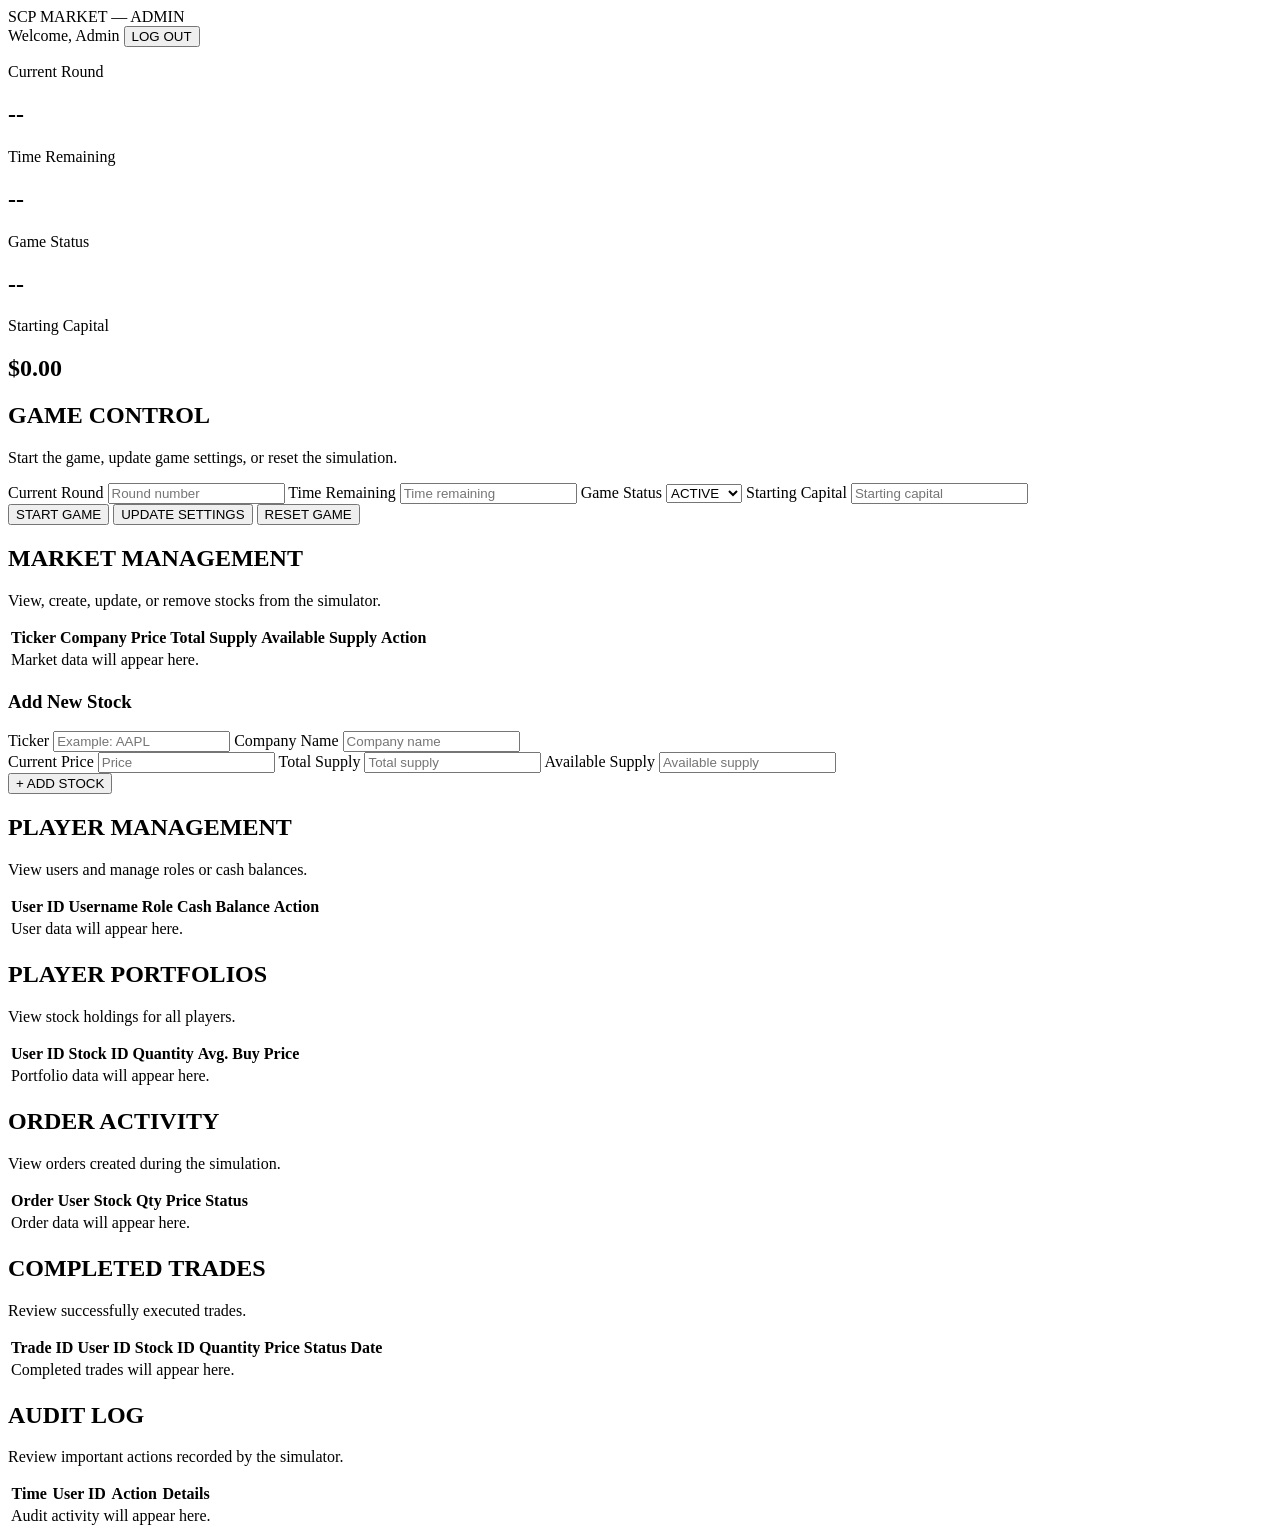
==== templates/admin.html @ caa6e0d2 "Add admin dashboard to frontend" ====
<!DOCTYPE html>
<html lang="en">

<head>
    <meta charset="UTF-8">
    <meta name="viewport" content="width=device-width, initial-scale=1.0">

    <title>SCP Market Admin</title>

    <link rel="stylesheet"
          href="{{ url_for('static', filename='style.css') }}">
</head>

<body class="admin-body">


<!-- =========================================================
     ADMIN HEADER
========================================================= -->

<header class="admin-header">

    <div class="admin-brand">
        SCP MARKET — ADMIN
    </div>

    <div class="admin-user-area">

        <span id="adminWelcome">
            Welcome, Admin
        </span>

        <button
            class="admin-logout-button"
            id="adminLogoutButton"
        >
            LOG OUT
        </button>

    </div>

</header>


<main class="admin-container">


    <!-- =====================================================
         GAME SUMMARY
    ====================================================== -->

    <section class="admin-summary-grid">

        <div class="admin-summary-card">

            <p>Current Round</p>

            <h2 id="currentRound">
                --
            </h2>

        </div>


        <div class="admin-summary-card">

            <p>Time Remaining</p>

            <h2 id="timeRemaining">
                --
            </h2>

        </div>


        <div class="admin-summary-card">

            <p>Game Status</p>

            <h2 id="gameStatus">
                --
            </h2>

        </div>


        <div class="admin-summary-card">

            <p>Starting Capital</p>

            <h2 id="startingCapital">
                $0.00
            </h2>

        </div>

    </section>



    <!-- =====================================================
         GAME CONTROL
    ====================================================== -->

    <section class="admin-card">

        <h2>GAME CONTROL</h2>

        <p class="admin-description">
            Start the game, update game settings, or reset the simulation.
        </p>


        <div class="admin-grid-two">


            <div>

                <label for="roundInput">
                    Current Round
                </label>

                <input
                    id="roundInput"
                    type="number"
                    min="1"
                    placeholder="Round number"
                >


                <label for="timeInput">
                    Time Remaining
                </label>

                <input
                    id="timeInput"
                    type="number"
                    min="0"
                    placeholder="Time remaining"
                >


                <label for="statusInput">
                    Game Status
                </label>

                <select id="statusInput">

                    <option value="ACTIVE">
                        ACTIVE
                    </option>

                    <option value="PAUSED">
                        PAUSED
                    </option>

                    <option value="ENDED">
                        ENDED
                    </option>

                </select>


                <label for="capitalInput">
                    Starting Capital
                </label>

                <input
                    id="capitalInput"
                    type="number"
                    min="0"
                    step="0.01"
                    placeholder="Starting capital"
                >

            </div>


            <div>

                <button
                    id="startGameButton"
                    class="admin-primary-button"
                >
                    START GAME
                </button>


                <button
                    id="updateGameButton"
                    class="admin-secondary-button"
                >
                    UPDATE SETTINGS
                </button>


                <button
                    id="resetGameButton"
                    class="admin-danger-button"
                >
                    RESET GAME
                </button>

                <p
                    id="gameMessage"
                    class="admin-message"
                ></p>

            </div>

        </div>

    </section>



    <!-- =====================================================
         MARKET MANAGEMENT
    ====================================================== -->

    <section class="admin-card">

        <h2>MARKET MANAGEMENT</h2>

        <p class="admin-description">
            View, create, update, or remove stocks from the simulator.
        </p>


        <div class="admin-table-wrapper">

            <table>

                <thead>

                <tr>
                    <th>Ticker</th>
                    <th>Company</th>
                    <th>Price</th>
                    <th>Total Supply</th>
                    <th>Available Supply</th>
                    <th>Action</th>
                </tr>

                </thead>


                <tbody id="adminStockTable">

                    <tr>
                        <td colspan="6">
                            Market data will appear here.
                        </td>
                    </tr>

                </tbody>

            </table>

        </div>


        <h3>Add New Stock</h3>


        <div class="admin-grid-two">

            <div>

                <label for="newTicker">
                    Ticker
                </label>

                <input
                    id="newTicker"
                    type="text"
                    placeholder="Example: AAPL"
                >


                <label for="newCompany">
                    Company Name
                </label>

                <input
                    id="newCompany"
                    type="text"
                    placeholder="Company name"
                >

            </div>


            <div>

                <label for="newPrice">
                    Current Price
                </label>

                <input
                    id="newPrice"
                    type="number"
                    min="0"
                    step="0.01"
                    placeholder="Price"
                >


                <label for="newSupply">
                    Total Supply
                </label>

                <input
                    id="newSupply"
                    type="number"
                    min="0"
                    placeholder="Total supply"
                >


                <label for="newAvailableSupply">
                    Available Supply
                </label>

                <input
                    id="newAvailableSupply"
                    type="number"
                    min="0"
                    placeholder="Available supply"
                >

            </div>

        </div>


        <button
            id="createStockButton"
            class="admin-primary-button"
        >
            + ADD STOCK
        </button>


        <p
            id="stockMessage"
            class="admin-message"
        ></p>

    </section>



    <!-- =====================================================
         PLAYER MANAGEMENT
    ====================================================== -->

    <section class="admin-card">

        <h2>PLAYER MANAGEMENT</h2>

        <p class="admin-description">
            View users and manage roles or cash balances.
        </p>


        <div class="admin-table-wrapper">

            <table>

                <thead>

                <tr>
                    <th>User ID</th>
                    <th>Username</th>
                    <th>Role</th>
                    <th>Cash Balance</th>
                    <th>Action</th>
                </tr>

                </thead>


                <tbody id="adminUserTable">

                    <tr>
                        <td colspan="5">
                            User data will appear here.
                        </td>
                    </tr>

                </tbody>

            </table>

        </div>

    </section>



    <!-- =====================================================
         PORTFOLIOS + ORDERS
    ====================================================== -->

    <section class="admin-grid-two">


        <!-- PORTFOLIOS -->

        <section class="admin-card">

            <h2>PLAYER PORTFOLIOS</h2>

            <p class="admin-description">
                View stock holdings for all players.
            </p>


            <div class="admin-table-wrapper">

                <table>

                    <thead>

                    <tr>
                        <th>User ID</th>
                        <th>Stock ID</th>
                        <th>Quantity</th>
                        <th>Avg. Buy Price</th>
                    </tr>

                    </thead>


                    <tbody id="adminPortfolioTable">

                        <tr>
                            <td colspan="4">
                                Portfolio data will appear here.
                            </td>
                        </tr>

                    </tbody>

                </table>

            </div>

        </section>



        <!-- ORDERS -->

        <section class="admin-card">

            <h2>ORDER ACTIVITY</h2>

            <p class="admin-description">
                View orders created during the simulation.
            </p>


            <div class="admin-table-wrapper">

                <table>

                    <thead>

                    <tr>
                        <th>Order</th>
                        <th>User</th>
                        <th>Stock</th>
                        <th>Qty</th>
                        <th>Price</th>
                        <th>Status</th>
                    </tr>

                    </thead>


                    <tbody id="adminOrderTable">

                        <tr>
                            <td colspan="6">
                                Order data will appear here.
                            </td>
                        </tr>

                    </tbody>

                </table>

            </div>

        </section>

    </section>



    <!-- =====================================================
         COMPLETED TRADES
    ====================================================== -->

    <section class="admin-card">

        <h2>COMPLETED TRADES</h2>

        <p class="admin-description">
            Review successfully executed trades.
        </p>


        <div class="admin-table-wrapper">

            <table>

                <thead>

                <tr>
                    <th>Trade ID</th>
                    <th>User ID</th>
                    <th>Stock ID</th>
                    <th>Quantity</th>
                    <th>Price</th>
                    <th>Status</th>
                    <th>Date</th>
                </tr>

                </thead>


                <tbody id="adminTradeTable">

                    <tr>
                        <td colspan="7">
                            Completed trades will appear here.
                        </td>
                    </tr>

                </tbody>

            </table>

        </div>

    </section>



    <!-- =====================================================
         AUDIT LOG
    ====================================================== -->

    <section class="admin-card">

        <h2>AUDIT LOG</h2>

        <p class="admin-description">
            Review important actions recorded by the simulator.
        </p>


        <div class="admin-table-wrapper">

            <table>

                <thead>

                <tr>
                    <th>Time</th>
                    <th>User ID</th>
                    <th>Action</th>
                    <th>Details</th>
                </tr>

                </thead>


                <tbody id="adminAuditTable">

                    <tr>
                        <td colspan="4">
                            Audit activity will appear here.
                        </td>
                    </tr>

                </tbody>

            </table>

        </div>

    </section>


</main>


<script>

/*
    We are keeping the JavaScript very simple
    for now.

    Once your database connection is available,
    these sections can call:

    GET  /admin/game
    GET  /admin/stocks
    GET  /admin/users
    GET  /admin/portfolios
    GET  /admin/orders
    GET  /admin/trades
    GET  /admin/audit-logs

    The buttons can later call the POST / PUT /
    DELETE routes your partner already created.
*/


async function loadAdminName() {

    try {

        const response =
            await fetch("/me");

        const user =
            await response.json();


        if (user.username) {

            document
                .getElementById("adminWelcome")
                .textContent =
                "Welcome, " + user.username;

        }

    } catch (error) {

        console.log(
            "Unable to load admin username."
        );

    }

}


loadAdminName();

</script>


</body>
</html>
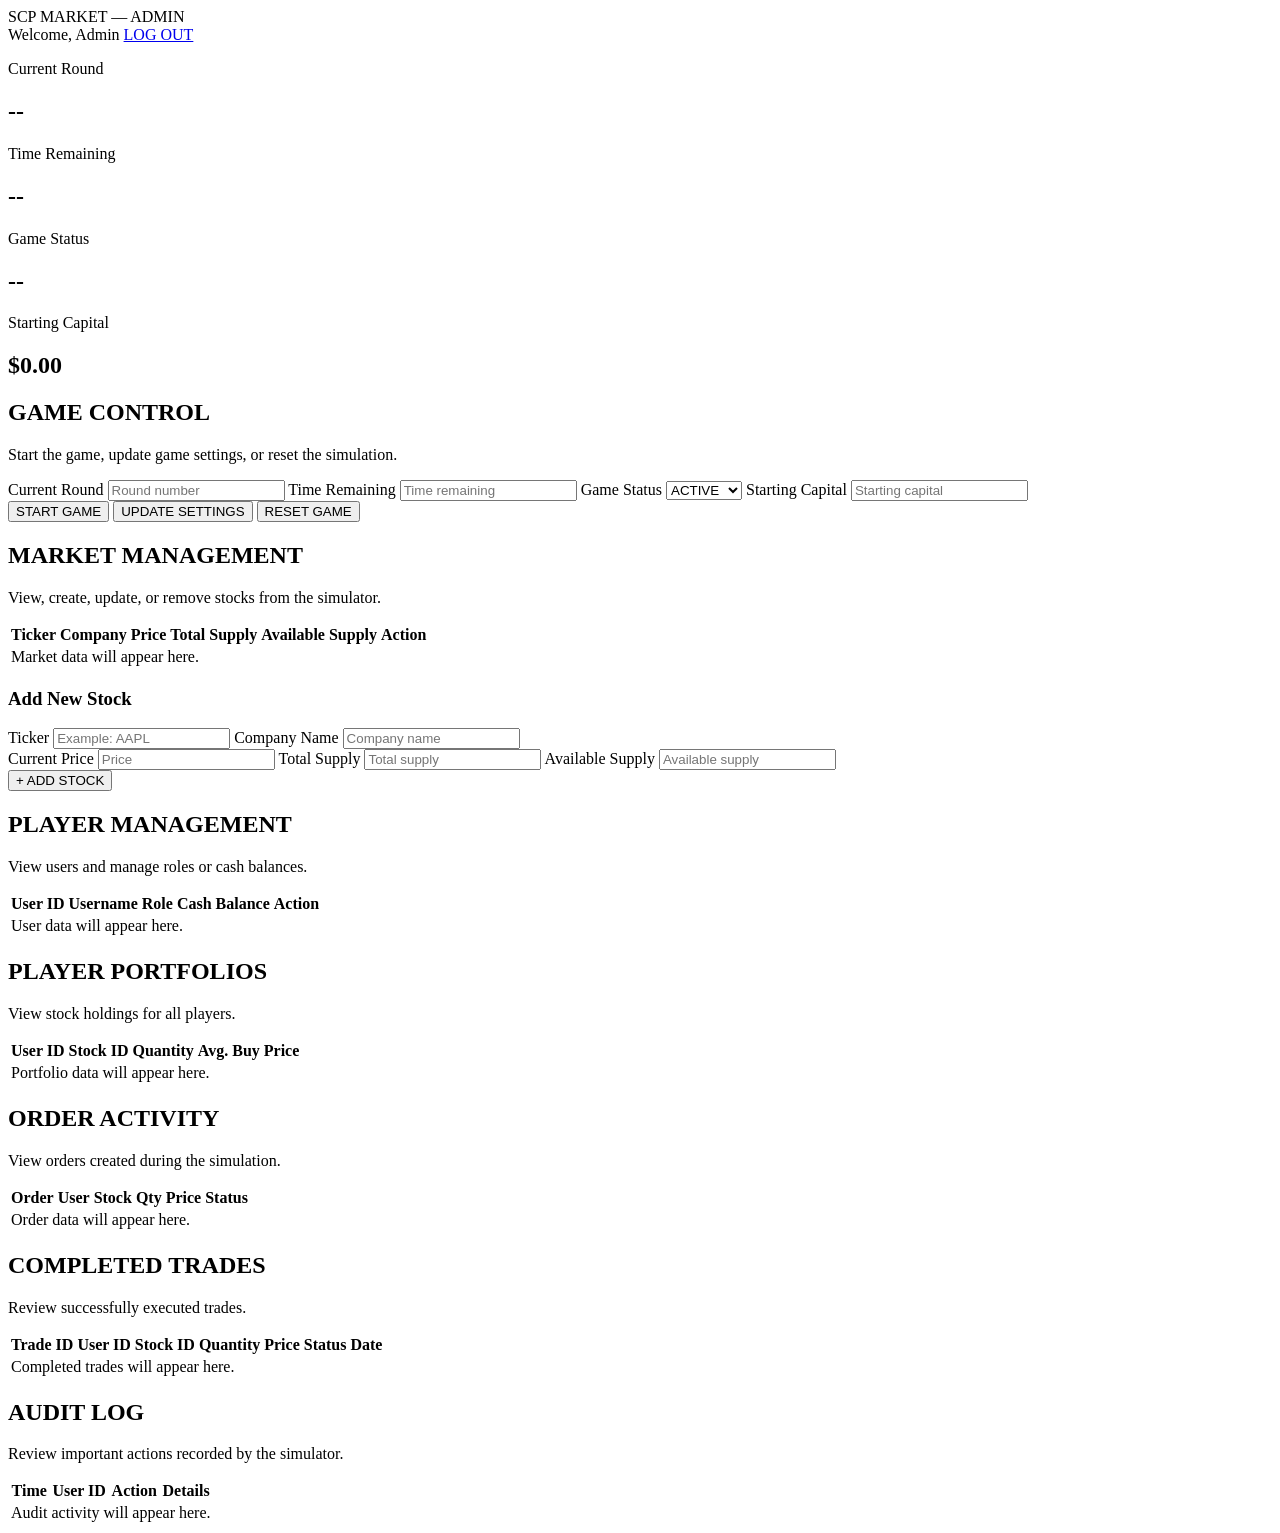
==== commit 6cbb370f: "Add logout" ====
--- a/templates/admin.html
+++ b/templates/admin.html
@@ -30,12 +30,9 @@
             Welcome, Admin
         </span>
 
-        <button
-            class="admin-logout-button"
-            id="adminLogoutButton"
-        >
+        <a href="/logout" class="admin-logout-button">
             LOG OUT
-        </button>
+        </a>
 
     </div>
 
@@ -620,7 +617,6 @@
     DELETE routes your partner already created.
 */
 
-
 async function loadAdminName() {
 
     try {
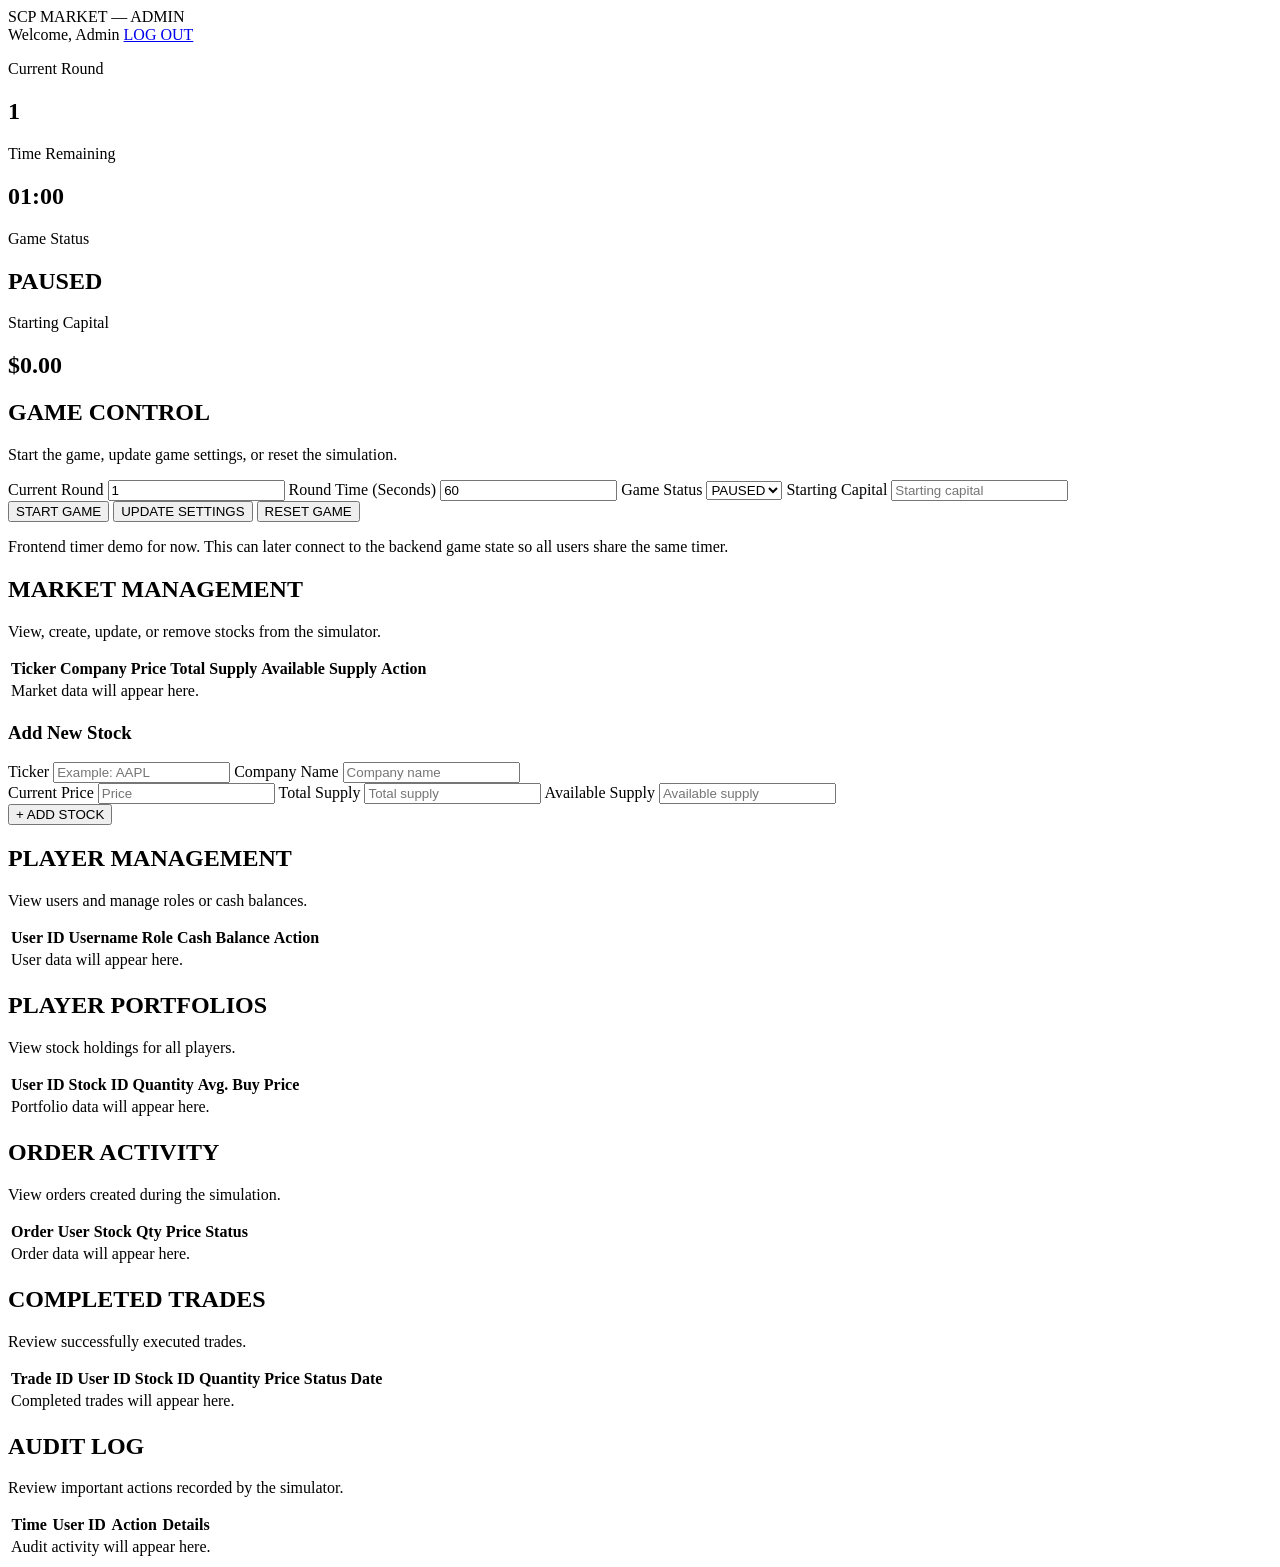
==== commit 66aedd7b: "Add round timer to admin and market dashboards" ====
--- a/templates/admin.html
+++ b/templates/admin.html
@@ -64,7 +64,7 @@
             <p>Time Remaining</p>
 
             <h2 id="timeRemaining">
-                --
+                01:00
             </h2>
 
         </div>
@@ -126,14 +126,15 @@
 
 
                 <label for="timeInput">
-                    Time Remaining
+                    Round Time (Seconds)
                 </label>
 
                 <input
                     id="timeInput"
                     type="number"
-                    min="0"
-                    placeholder="Time remaining"
+                    min="1"
+                    value="60"
+                    placeholder="60"
                 >
 
 
@@ -202,6 +203,11 @@
                     id="gameMessage"
                     class="admin-message"
                 ></p>
+
+                <p class="admin-description">
+                    Frontend timer demo for now. This can later connect
+                    to the backend game state so all users share the same timer.
+                </p>
 
             </div>
 
@@ -617,6 +623,372 @@
     DELETE routes your partner already created.
 */
 
+/* =========================================================
+   FRONTEND ADMIN ROUND TIMER
+========================================================= */
+
+/*
+    FRONTEND-ONLY FOR NOW.
+
+    Default round length: 60 seconds.
+
+    START GAME:
+        Starts or resumes the countdown.
+
+    UPDATE SETTINGS:
+        Applies the Current Round, Round Time, Game Status,
+        and Starting Capital values entered by the admin.
+
+    RESET GAME:
+        Returns the demo to Round 1, 01:00, PAUSED.
+
+    When the timer reaches 00:00:
+        - the round number increases
+        - the timer automatically restarts
+
+    Later, this can be connected to /admin/game so the
+    backend becomes the source of truth for the round timer.
+*/
+
+const DEFAULT_ROUND_SECONDS = 60;
+
+let adminRoundNumber = 1;
+let adminRoundSeconds = DEFAULT_ROUND_SECONDS;
+let adminSecondsRemaining = DEFAULT_ROUND_SECONDS;
+let adminTimerInterval = null;
+let adminTimerRunning = false;
+
+
+function formatAdminTime(totalSeconds) {
+
+    const minutes =
+        Math.floor(totalSeconds / 60);
+
+    const seconds =
+        totalSeconds % 60;
+
+    return (
+        String(minutes).padStart(2, "0")
+        + ":"
+        + String(seconds).padStart(2, "0")
+    );
+}
+
+
+function updateAdminTimerDisplay() {
+
+    document
+        .getElementById("timeRemaining")
+        .textContent =
+        formatAdminTime(
+            adminSecondsRemaining
+        );
+
+    document
+        .getElementById("currentRound")
+        .textContent =
+        adminRoundNumber;
+
+    if (adminTimerRunning) {
+
+        document
+            .getElementById("gameStatus")
+            .textContent =
+            "ACTIVE";
+    }
+}
+
+
+function stopAdminTimer() {
+
+    if (adminTimerInterval) {
+
+        clearInterval(
+            adminTimerInterval
+        );
+
+        adminTimerInterval = null;
+    }
+
+    adminTimerRunning = false;
+}
+
+
+function startAdminTimer() {
+
+    if (adminTimerRunning) {
+        return;
+    }
+
+    adminTimerRunning = true;
+
+    document
+        .getElementById("statusInput")
+        .value =
+        "ACTIVE";
+
+    document
+        .getElementById("gameStatus")
+        .textContent =
+        "ACTIVE";
+
+    adminTimerInterval =
+        setInterval(
+            function () {
+
+                adminSecondsRemaining--;
+
+                if (
+                    adminSecondsRemaining <= 0
+                ) {
+
+                    /*
+                        End of one round.
+                        Move to the next round and restart.
+                    */
+
+                    adminRoundNumber++;
+
+                    adminSecondsRemaining =
+                        adminRoundSeconds;
+                }
+
+                updateAdminTimerDisplay();
+
+            },
+            1000
+        );
+}
+
+
+function applyAdminSettings() {
+
+    const roundValue =
+        parseInt(
+            document
+                .getElementById("roundInput")
+                .value
+        );
+
+    const timeValue =
+        parseInt(
+            document
+                .getElementById("timeInput")
+                .value
+        );
+
+    const statusValue =
+        document
+            .getElementById("statusInput")
+            .value;
+
+    const capitalValue =
+        parseFloat(
+            document
+                .getElementById("capitalInput")
+                .value
+        );
+
+
+    if (
+        roundValue &&
+        roundValue > 0
+    ) {
+
+        adminRoundNumber =
+            roundValue;
+    }
+
+
+    if (
+        timeValue &&
+        timeValue > 0
+    ) {
+
+        adminRoundSeconds =
+            timeValue;
+
+        adminSecondsRemaining =
+            timeValue;
+    }
+
+
+    if (
+        !Number.isNaN(capitalValue) &&
+        capitalValue >= 0
+    ) {
+
+        document
+            .getElementById("startingCapital")
+            .textContent =
+            "$" +
+            capitalValue.toFixed(2);
+    }
+
+
+    stopAdminTimer();
+
+    document
+        .getElementById("currentRound")
+        .textContent =
+        adminRoundNumber;
+
+    document
+        .getElementById("timeRemaining")
+        .textContent =
+        formatAdminTime(
+            adminSecondsRemaining
+        );
+
+    document
+        .getElementById("gameStatus")
+        .textContent =
+        statusValue;
+
+
+    if (statusValue === "ACTIVE") {
+
+        startAdminTimer();
+    }
+
+
+    document
+        .getElementById("gameMessage")
+        .textContent =
+        "Game settings updated on the frontend.";
+}
+
+
+function resetAdminGame() {
+
+    stopAdminTimer();
+
+    adminRoundNumber = 1;
+
+    adminRoundSeconds =
+        DEFAULT_ROUND_SECONDS;
+
+    adminSecondsRemaining =
+        DEFAULT_ROUND_SECONDS;
+
+
+    document
+        .getElementById("roundInput")
+        .value =
+        1;
+
+    document
+        .getElementById("timeInput")
+        .value =
+        DEFAULT_ROUND_SECONDS;
+
+    document
+        .getElementById("statusInput")
+        .value =
+        "PAUSED";
+
+    document
+        .getElementById("currentRound")
+        .textContent =
+        1;
+
+    document
+        .getElementById("timeRemaining")
+        .textContent =
+        "01:00";
+
+    document
+        .getElementById("gameStatus")
+        .textContent =
+        "PAUSED";
+
+    document
+        .getElementById("gameMessage")
+        .textContent =
+        "Game timer reset.";
+}
+
+
+/* START GAME BUTTON */
+
+document
+    .getElementById("startGameButton")
+    .addEventListener(
+        "click",
+        function () {
+
+            if (
+                adminSecondsRemaining <= 0
+            ) {
+
+                adminSecondsRemaining =
+                    adminRoundSeconds;
+            }
+
+            startAdminTimer();
+
+            document
+                .getElementById("gameMessage")
+                .textContent =
+                "Game timer started.";
+        }
+    );
+
+
+/* UPDATE SETTINGS BUTTON */
+
+document
+    .getElementById("updateGameButton")
+    .addEventListener(
+        "click",
+        applyAdminSettings
+    );
+
+
+/* RESET GAME BUTTON */
+
+document
+    .getElementById("resetGameButton")
+    .addEventListener(
+        "click",
+        resetAdminGame
+    );
+
+
+/* INITIAL FRONTEND VALUES */
+
+document
+    .getElementById("roundInput")
+    .value =
+    adminRoundNumber;
+
+document
+    .getElementById("timeInput")
+    .value =
+    adminRoundSeconds;
+
+document
+    .getElementById("statusInput")
+    .value =
+    "PAUSED";
+
+document
+    .getElementById("currentRound")
+    .textContent =
+    adminRoundNumber;
+
+document
+    .getElementById("timeRemaining")
+    .textContent =
+    "01:00";
+
+document
+    .getElementById("gameStatus")
+    .textContent =
+    "PAUSED";
+
+
+
 async function loadAdminName() {
 
     try {
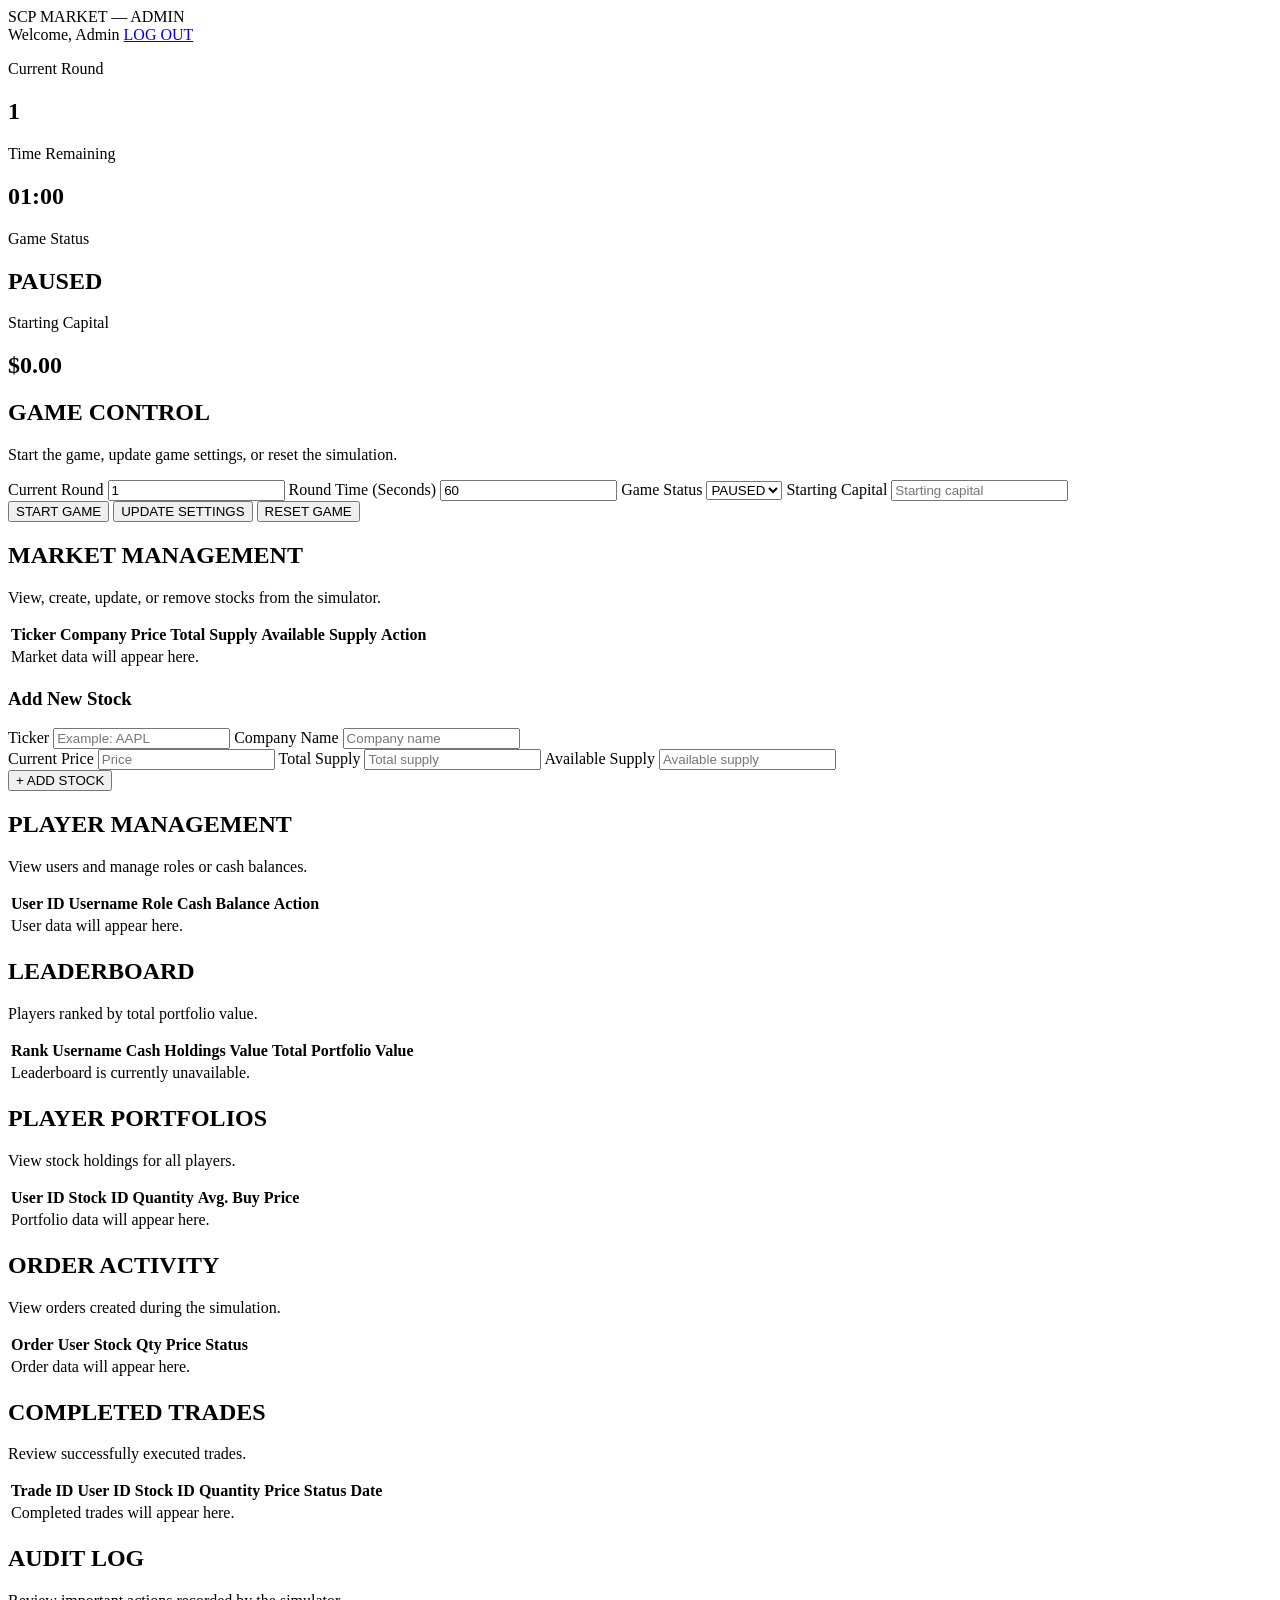
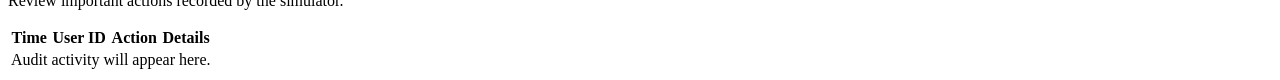
==== commit 7e43b51a: "Add leaderboard to admin and market dashboards" ====
--- a/templates/admin.html
+++ b/templates/admin.html
@@ -205,8 +205,7 @@
                 ></p>
 
                 <p class="admin-description">
-                    Frontend timer demo for now. This can later connect
-                    to the backend game state so all users share the same timer.
+                    
                 </p>
 
             </div>
@@ -399,7 +398,47 @@
         </div>
 
     </section>
-
+<!-- =========================================================
+     LEADERBOARD
+========================================================= -->
+
+<section class="admin-card">
+
+    <h2>LEADERBOARD</h2>
+
+    <p class="admin-description">
+        Players ranked by total portfolio value.
+    </p>
+
+    <div class="admin-table-wrapper">
+
+        <table>
+
+            <thead>
+                <tr>
+                    <th>Rank</th>
+                    <th>Username</th>
+                    <th>Cash</th>
+                    <th>Holdings Value</th>
+                    <th>Total Portfolio Value</th>
+                </tr>
+            </thead>
+
+            <tbody id="leaderboardTable">
+
+                <tr>
+                    <td colspan="5">
+                        Leaderboard data will appear here.
+                    </td>
+                </tr>
+
+            </tbody>
+
+        </table>
+
+    </div>
+
+</section>
 
 
     <!-- =====================================================
@@ -1022,6 +1061,93 @@
 
 loadAdminName();
 
+/* =========================================================
+   LEADERBOARD
+========================================================= */
+
+async function loadLeaderboard() {
+
+    const table =
+        document.getElementById(
+            "leaderboardTable"
+        );
+
+    table.innerHTML = `
+        <tr>
+            <td colspan="5">
+                Loading leaderboard...
+            </td>
+        </tr>
+    `;
+
+    try {
+
+        const response =
+            await fetch(
+                "/admin/leaderboard"
+            );
+
+        if (!response.ok) {
+            throw new Error(
+                "Unable to load leaderboard"
+            );
+        }
+
+        const leaderboard =
+            await response.json();
+
+        table.innerHTML = "";
+
+        if (leaderboard.length === 0) {
+
+            table.innerHTML = `
+                <tr>
+                    <td colspan="5">
+                        No traders found.
+                    </td>
+                </tr>
+            `;
+
+            return;
+        }
+
+        for (const player of leaderboard) {
+
+            const row =
+                document.createElement(
+                    "tr"
+                );
+
+            row.innerHTML = `
+                <td>${player.rank}</td>
+                <td>${player.username}</td>
+                <td>$${player.cash_balance.toFixed(2)}</td>
+                <td>$${player.holdings_value.toFixed(2)}</td>
+                <td>$${player.total_portfolio_value.toFixed(2)}</td>
+            `;
+
+            table.appendChild(row);
+        }
+
+    } catch (error) {
+
+        table.innerHTML = `
+            <tr>
+                <td colspan="5">
+                    Leaderboard is currently unavailable.
+                </td>
+            </tr>
+        `;
+
+        console.log(
+            "Unable to load leaderboard.",
+            error
+        );
+    }
+}
+
+loadLeaderboard();
+
 </script>
 
 
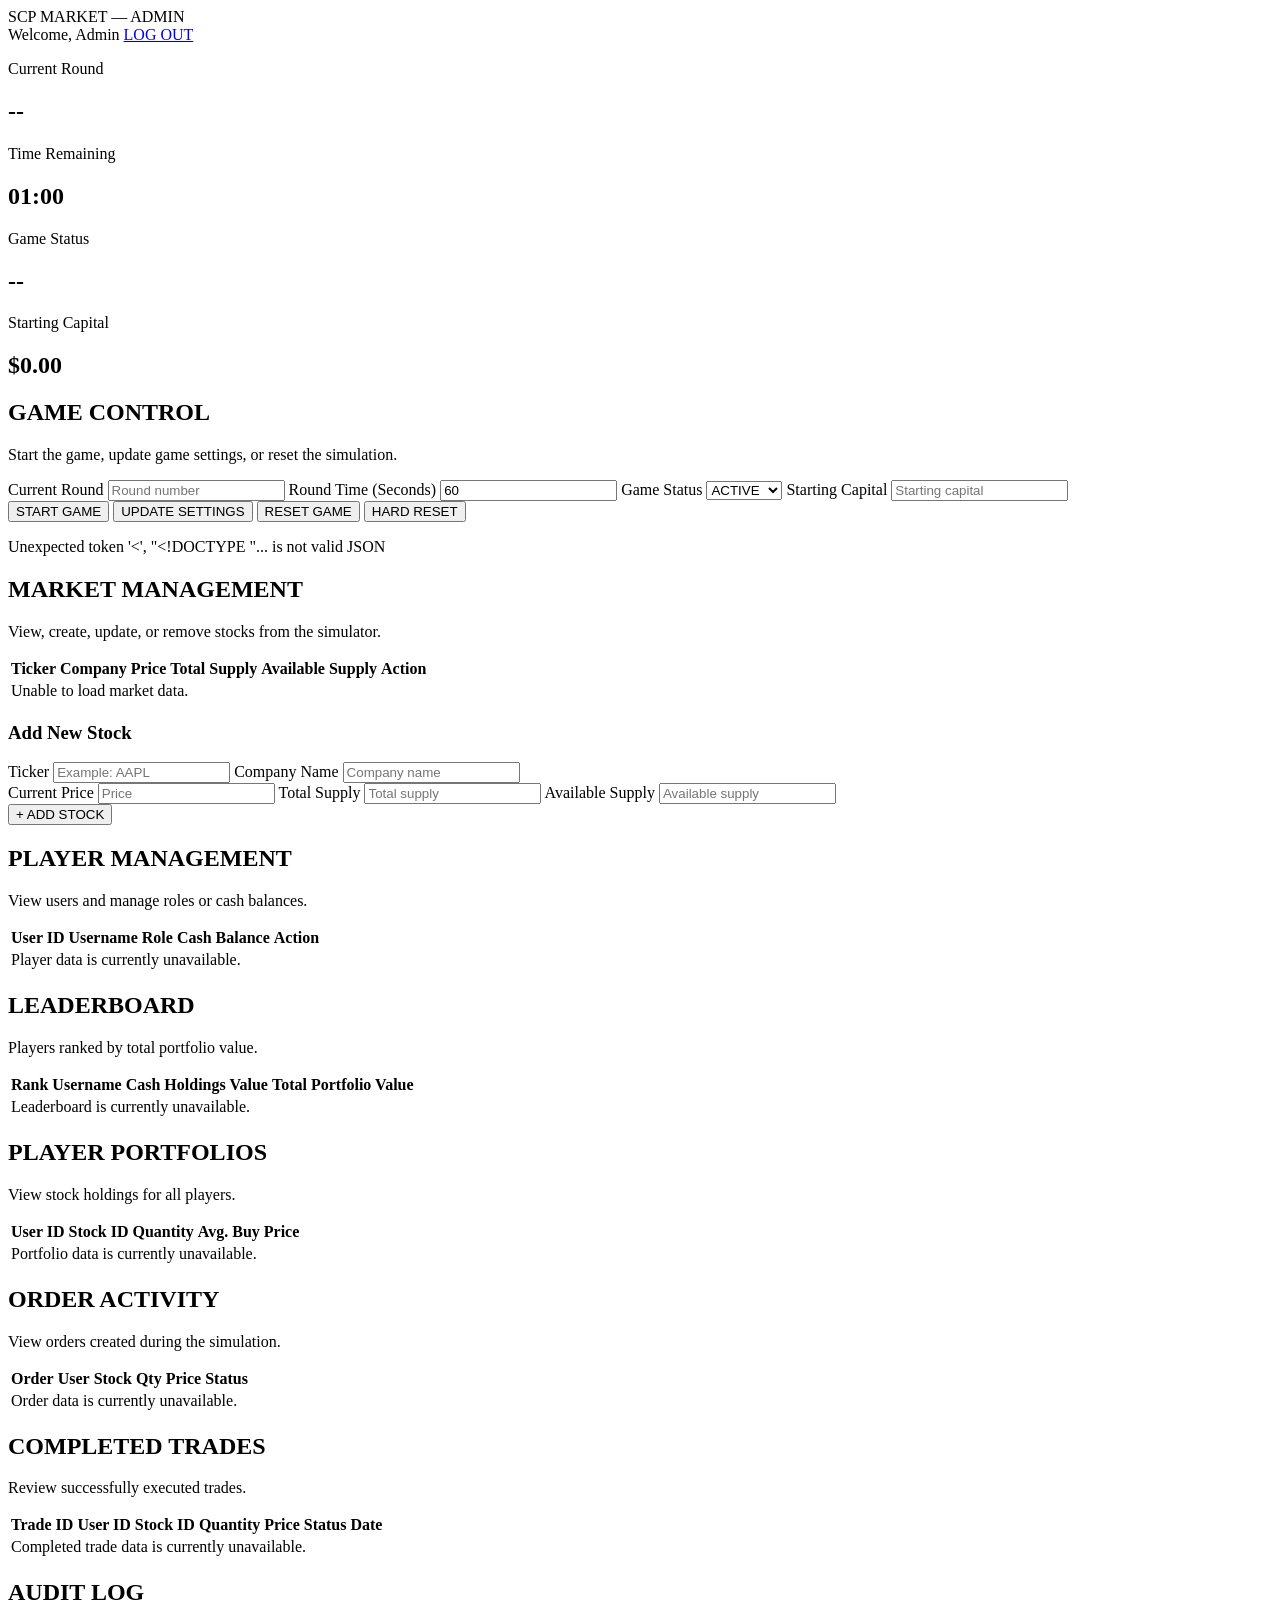
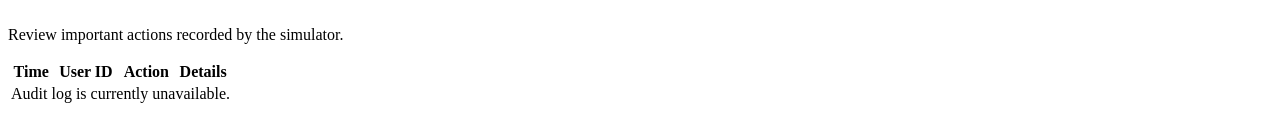
==== commit 2cc23361: "Complete admin dashboard updates" ====
--- a/templates/admin.html
+++ b/templates/admin.html
@@ -199,13 +199,20 @@
                     RESET GAME
                 </button>
 
+                <button
+                    id="hardResetGameButton"
+                    class="admin-hard-reset-button"
+                >
+                    HARD RESET
+                </button>
+
                 <p
                     id="gameMessage"
                     class="admin-message"
                 ></p>
 
                 <p class="admin-description">
-                    
+
                 </p>
 
             </div>
@@ -398,47 +405,51 @@
         </div>
 
     </section>
-<!-- =========================================================
-     LEADERBOARD
-========================================================= -->
-
-<section class="admin-card">
-
-    <h2>LEADERBOARD</h2>
-
-    <p class="admin-description">
-        Players ranked by total portfolio value.
-    </p>
-
-    <div class="admin-table-wrapper">
-
-        <table>
-
-            <thead>
-                <tr>
-                    <th>Rank</th>
-                    <th>Username</th>
-                    <th>Cash</th>
-                    <th>Holdings Value</th>
-                    <th>Total Portfolio Value</th>
-                </tr>
-            </thead>
-
-            <tbody id="leaderboardTable">
-
-                <tr>
-                    <td colspan="5">
-                        Leaderboard data will appear here.
-                    </td>
-                </tr>
-
-            </tbody>
-
-        </table>
-
-    </div>
-
-</section>
+
+
+
+    <!-- =========================================================
+         LEADERBOARD
+    ========================================================== -->
+
+    <section class="admin-card">
+
+        <h2>LEADERBOARD</h2>
+
+        <p class="admin-description">
+            Players ranked by total portfolio value.
+        </p>
+
+        <div class="admin-table-wrapper">
+
+            <table>
+
+                <thead>
+                    <tr>
+                        <th>Rank</th>
+                        <th>Username</th>
+                        <th>Cash</th>
+                        <th>Holdings Value</th>
+                        <th>Total Portfolio Value</th>
+                    </tr>
+                </thead>
+
+                <tbody id="leaderboardTable">
+
+                    <tr>
+                        <td colspan="5">
+                            Leaderboard data will appear here.
+                        </td>
+                    </tr>
+
+                </tbody>
+
+            </table>
+
+        </div>
+
+    </section>
+
 
 
     <!-- =====================================================
@@ -533,6 +544,8 @@
                     </tbody>
 
                 </table>
+
+                <button id="adminOrderToggleButton" class="admin-secondary-button" style="display: none;">SHOW ALL</button>
 
             </div>
 
@@ -586,6 +599,7 @@
 
             </table>
 
+
         </div>
 
     </section>
@@ -633,6 +647,8 @@
 
             </table>
 
+            <button id="adminAuditToggleButton" class="admin-secondary-button" style="display: none;">SHOW ALL</button>
+
         </div>
 
     </section>
@@ -644,61 +660,44 @@
 <script>
 
 /*
-    We are keeping the JavaScript very simple
-    for now.
-
-    Once your database connection is available,
-    these sections can call:
+    The backend is the source of truth for the Admin game controls.
+
+    Backend endpoints:
 
     GET  /admin/game
-    GET  /admin/stocks
-    GET  /admin/users
-    GET  /admin/portfolios
-    GET  /admin/orders
-    GET  /admin/trades
-    GET  /admin/audit-logs
-
-    The buttons can later call the POST / PUT /
-    DELETE routes your partner already created.
+    POST /admin/game/start
+    PUT  /admin/game/settings
+    POST /admin/game/reset
+    POST /admin/game/hard-reset
+
+    The frontend displays the backend state and sends
+    Admin actions to these endpoints.
 */
 
+
 /* =========================================================
-   FRONTEND ADMIN ROUND TIMER
+   ADMIN GAME STATE
 ========================================================= */
 
-/*
-    FRONTEND-ONLY FOR NOW.
-
-    Default round length: 60 seconds.
-
-    START GAME:
-        Starts or resumes the countdown.
-
-    UPDATE SETTINGS:
-        Applies the Current Round, Round Time, Game Status,
-        and Starting Capital values entered by the admin.
-
-    RESET GAME:
-        Returns the demo to Round 1, 01:00, PAUSED.
-
-    When the timer reaches 00:00:
-        - the round number increases
-        - the timer automatically restarts
-
-    Later, this can be connected to /admin/game so the
-    backend becomes the source of truth for the round timer.
-*/
-
-const DEFAULT_ROUND_SECONDS = 60;
-
-let adminRoundNumber = 1;
-let adminRoundSeconds = DEFAULT_ROUND_SECONDS;
-let adminSecondsRemaining = DEFAULT_ROUND_SECONDS;
-let adminTimerInterval = null;
-let adminTimerRunning = false;
-
+let adminRoundEndTime = null;
+let adminGameStatus = "PAUSED";
+let adminAuditData = [];
+let adminAuditExpanded = false;
+let adminGameSyncInProgress = false;
+let adminOrdersData = [];
+let adminOrdersExpanded = false;
+
+
+/* =========================================================
+   FORMAT TIME
+========================================================= */
 
 function formatAdminTime(totalSeconds) {
+
+    totalSeconds = Math.max(
+        0,
+        Math.floor(totalSeconds)
+    );
 
     const minutes =
         Math.floor(totalSeconds / 60);
@@ -714,93 +713,795 @@
 }
 
 
-function updateAdminTimerDisplay() {
+/* =========================================================
+   DISPLAY GAME STATE
+========================================================= */
+
+function displayAdminGameState(data, updateInputs = true) {
+
+    document
+        .getElementById("currentRound")
+        .textContent =
+        data.current_round;
 
     document
         .getElementById("timeRemaining")
         .textContent =
         formatAdminTime(
-            adminSecondsRemaining
-        );
-
-    document
-        .getElementById("currentRound")
-        .textContent =
-        adminRoundNumber;
-
-    if (adminTimerRunning) {
-
-        document
-            .getElementById("gameStatus")
-            .textContent =
-            "ACTIVE";
-    }
-}
-
-
-function stopAdminTimer() {
-
-    if (adminTimerInterval) {
-
-        clearInterval(
-            adminTimerInterval
-        );
-
-        adminTimerInterval = null;
-    }
-
-    adminTimerRunning = false;
-}
-
-
-function startAdminTimer() {
-
-    if (adminTimerRunning) {
-        return;
-    }
-
-    adminTimerRunning = true;
-
-    document
-        .getElementById("statusInput")
-        .value =
-        "ACTIVE";
+            data.time_remaining
+        );
 
     document
         .getElementById("gameStatus")
         .textContent =
-        "ACTIVE";
-
-    adminTimerInterval =
-        setInterval(
-            function () {
-
-                adminSecondsRemaining--;
-
-                if (
-                    adminSecondsRemaining <= 0
-                ) {
-
-                    /*
-                        End of one round.
-                        Move to the next round and restart.
-                    */
-
-                    adminRoundNumber++;
-
-                    adminSecondsRemaining =
-                        adminRoundSeconds;
+        data.status;
+
+    document
+        .getElementById("startingCapital")
+        .textContent =
+        "$" +
+        Number(data.starting_capital)
+            .toFixed(2);
+
+    /*
+       Only update the form inputs when requested.
+       This prevents the 1-second backend sync from
+       overwriting values while the Admin is editing.
+    */
+    if (updateInputs) {
+
+        document
+            .getElementById("roundInput")
+            .value =
+            data.current_round;
+
+        document
+            .getElementById("timeInput")
+            .value =
+            data.time_remaining;
+
+        document
+            .getElementById("statusInput")
+            .value =
+            data.status;
+
+        document
+            .getElementById("capitalInput")
+            .value =
+            data.starting_capital;
+    }
+
+    adminGameStatus =
+        data.status;
+
+    if (adminGameStatus === "ACTIVE") {
+
+        adminRoundEndTime =
+            Date.now()
+            + (
+                Number(data.time_remaining)
+                * 1000
+            );
+
+    } else {
+
+        adminRoundEndTime = null;
+    }
+}
+
+
+/* =========================================================
+   LOAD CURRENT GAME STATE
+========================================================= */
+
+async function loadAdminGameState() {
+
+    if (adminGameSyncInProgress) {
+        return;
+    }
+
+    adminGameSyncInProgress = true;
+
+    try {
+
+        const response =
+            await fetch("/admin/game");
+
+        const data =
+            await response.json();
+
+        if (!response.ok) {
+
+            throw new Error(
+                data.error ||
+                "Unable to load game state."
+            );
+        }
+
+        displayAdminGameState(data, false);
+
+    } catch (error) {
+
+        console.error(
+            "Unable to load Admin game state:",
+            error
+        );
+
+        document
+            .getElementById("gameMessage")
+            .textContent =
+            error.message;
+
+    } finally {
+
+        adminGameSyncInProgress = false;
+    }
+}
+
+
+/* =========================================================
+   VISUAL TIMER
+========================================================= */
+
+/*
+    This timer only updates what the Admin sees.
+
+    It does NOT control the game or change the
+    database. The backend game timer remains
+    responsible for actually advancing rounds.
+*/
+
+function updateAdminTimerDisplay() {
+
+    if (
+        adminGameStatus !== "ACTIVE"
+        || adminRoundEndTime === null
+    ) {
+        return;
+    }
+
+    const millisecondsLeft =
+        adminRoundEndTime -
+        Date.now();
+
+    const secondsLeft =
+        Math.max(
+            0,
+            Math.ceil(
+                millisecondsLeft / 1000
+            )
+        );
+
+    document
+        .getElementById("timeRemaining")
+        .textContent =
+        formatAdminTime(
+            secondsLeft
+        );
+}
+
+
+/*
+    Smooth visual countdown.
+*/
+
+setInterval(
+    updateAdminTimerDisplay,
+    250
+);
+
+
+/*
+    Synchronize with the backend once per second.
+*/
+
+setInterval(
+    loadAdminGameState,
+    1000
+);
+
+
+/* =========================================================
+   MARKET MANAGEMENT
+========================================================= */
+
+async function loadAdminStocks() {
+
+    const table =
+        document.getElementById("adminStockTable");
+
+    table.innerHTML = `
+        <tr>
+            <td colspan="6">
+                Loading market data...
+            </td>
+        </tr>
+    `;
+
+    try {
+
+        const response =
+            await fetch("/admin/stocks");
+
+        const data =
+            await response.json();
+
+        if (!response.ok) {
+
+            throw new Error(
+                data.error ||
+                "Unable to load stocks."
+            );
+        }
+
+        const stocks = data;
+
+        table.innerHTML = "";
+
+        if (!stocks || stocks.length === 0) {
+
+            table.innerHTML = `
+                <tr>
+                    <td colspan="6">
+                        No stocks currently exist.
+                    </td>
+                </tr>
+            `;
+
+            return;
+        }
+
+        stocks.forEach(stock => {
+
+            const row =
+                document.createElement("tr");
+
+            row.innerHTML = `
+                <td>${stock.ticker}</td>
+
+                <td>${stock.company_name}</td>
+
+                <td>
+                    <input
+                        id="price-${stock.id}"
+                        type="number"
+                        min="0"
+                        step="0.01"
+                        value="${stock.current_price}"
+                        disabled
+                    >
+                </td>
+
+                <td>
+                    <input
+                        id="supply-${stock.id}"
+                        type="number"
+                        min="0"
+                        value="${stock.total_supply}"
+                        disabled
+                    >
+                </td>
+
+                <td>
+                    <input
+                        id="available-${stock.id}"
+                        type="number"
+                        min="0"
+                        value="${stock.available_supply}"
+                        disabled
+                    >
+                </td>
+
+                <td>
+                    <span>
+                        ${Number(stock.volatility).toFixed(4)}
+                    </span>
+
+                    <br>
+
+                    <button
+                        type="button"
+                        class="admin-stock-action-button admin-stock-edit-button"
+                        onclick="editAdminStock(${stock.id})"
+                    >
+                        EDIT
+                    </button>
+
+                    <button
+                        type="button"
+                        class="admin-stock-action-button admin-stock-delete-button"
+                        onclick="deleteAdminStock(${stock.id}, '${stock.ticker}')"
+                    >
+                        DELETE
+                    </button>
+                </td>
+            `;
+
+            table.appendChild(row);
+        });
+
+    } catch (error) {
+
+        console.error(
+            "Unable to load stocks:",
+            error
+        );
+
+        table.innerHTML = `
+            <tr>
+                <td colspan="6">
+                    Unable to load market data.
+                </td>
+            </tr>
+        `;
+    }
+}
+
+
+async function createAdminStock() {
+
+    const message =
+        document.getElementById("stockMessage");
+
+    const ticker =
+        document
+            .getElementById("newTicker")
+            .value
+            .trim()
+            .toUpperCase();
+
+    const companyName =
+        document
+            .getElementById("newCompany")
+            .value
+            .trim();
+
+    const currentPrice =
+        parseFloat(
+            document
+                .getElementById("newPrice")
+                .value
+        );
+
+    const totalSupply =
+        parseInt(
+            document
+                .getElementById("newSupply")
+                .value
+        );
+
+    const availableSupply =
+        parseInt(
+            document
+                .getElementById("newAvailableSupply")
+                .value
+        );
+
+
+    if (!ticker || !companyName) {
+
+        message.textContent =
+            "Ticker and company name are required.";
+
+        return;
+    }
+
+
+    if (
+        Number.isNaN(currentPrice)
+        || currentPrice < 0
+    ) {
+
+        message.textContent =
+            "Current price must be 0 or greater.";
+
+        return;
+    }
+
+
+    if (
+        Number.isNaN(totalSupply)
+        || totalSupply < 0
+    ) {
+
+        message.textContent =
+            "Total supply must be 0 or greater.";
+
+        return;
+    }
+
+
+    if (
+        Number.isNaN(availableSupply)
+        || availableSupply < 0
+        || availableSupply > totalSupply
+    ) {
+
+        message.textContent =
+            "Available supply must be between 0 and total supply.";
+
+        return;
+    }
+
+
+    message.textContent =
+        "Adding stock...";
+
+
+    try {
+
+        const response =
+            await fetch(
+                "/admin/stocks",
+                {
+                    method: "POST",
+
+                    headers: {
+                        "Content-Type":
+                            "application/json"
+                    },
+
+                    body: JSON.stringify({
+                        ticker: ticker,
+                        company_name: companyName,
+                        current_price: currentPrice,
+                        total_supply: totalSupply,
+                        available_supply: availableSupply
+                    })
                 }
-
-                updateAdminTimerDisplay();
-
-            },
-            1000
-        );
+            );
+
+
+        const data =
+            await response.json();
+
+
+        if (!response.ok) {
+
+            throw new Error(
+                data.error ||
+                "Unable to create stock."
+            );
+        }
+
+
+        message.textContent =
+            data.message ||
+            "Stock created successfully.";
+
+
+        document
+            .getElementById("newTicker")
+            .value = "";
+
+        document
+            .getElementById("newCompany")
+            .value = "";
+
+        document
+            .getElementById("newPrice")
+            .value = "";
+
+        document
+            .getElementById("newSupply")
+            .value = "";
+
+        document
+            .getElementById("newAvailableSupply")
+            .value = "";
+
+
+        await loadAdminStocks();
+
+    } catch (error) {
+
+        console.error(
+            "Unable to create stock:",
+            error
+        );
+
+        message.textContent =
+            error.message;
+    }
 }
 
 
-function applyAdminSettings() {
+function editAdminStock(stockId) {
+
+    const priceInput =
+        document.getElementById(
+            `price-${stockId}`
+        );
+
+    const supplyInput =
+        document.getElementById(
+            `supply-${stockId}`
+        );
+
+    const availableInput =
+        document.getElementById(
+            `available-${stockId}`
+        );
+
+
+    if (!priceInput || !supplyInput || !availableInput) {
+        return;
+    }
+
+
+    const currentlyEditing =
+        !priceInput.disabled;
+
+
+    if (currentlyEditing) {
+
+        updateAdminStock(stockId);
+
+        return;
+    }
+
+
+    priceInput.disabled = false;
+    supplyInput.disabled = false;
+    availableInput.disabled = false;
+
+
+    priceInput.focus();
+}
+
+
+async function updateAdminStock(stockId) {
+
+    const message =
+        document.getElementById("stockMessage");
+
+
+    const currentPrice =
+        parseFloat(
+            document.getElementById(
+                `price-${stockId}`
+            ).value
+        );
+
+
+    const totalSupply =
+        parseInt(
+            document.getElementById(
+                `supply-${stockId}`
+            ).value
+        );
+
+
+    const availableSupply =
+        parseInt(
+            document.getElementById(
+                `available-${stockId}`
+            ).value
+        );
+
+
+    if (
+        Number.isNaN(currentPrice)
+        || currentPrice < 0
+    ) {
+
+        message.textContent =
+            "Current price must be 0 or greater.";
+
+        return;
+    }
+
+
+    if (
+        Number.isNaN(totalSupply)
+        || totalSupply < 0
+    ) {
+
+        message.textContent =
+            "Total supply must be 0 or greater.";
+
+        return;
+    }
+
+
+    if (
+        Number.isNaN(availableSupply)
+        || availableSupply < 0
+        || availableSupply > totalSupply
+    ) {
+
+        message.textContent =
+            "Available supply must be between 0 and total supply.";
+
+        return;
+    }
+
+
+    message.textContent =
+        "Updating stock...";
+
+
+    try {
+
+        const response =
+            await fetch(
+                `/admin/stocks/${stockId}`,
+                {
+                    method: "PUT",
+
+                    headers: {
+                        "Content-Type":
+                            "application/json"
+                    },
+
+                    body: JSON.stringify({
+                        current_price: currentPrice,
+                        total_supply: totalSupply,
+                        available_supply: availableSupply
+                    })
+                }
+            );
+
+
+        const data =
+            await response.json();
+
+
+        if (!response.ok) {
+
+            throw new Error(
+                data.error ||
+                "Unable to update stock."
+            );
+        }
+
+
+        message.textContent =
+            data.message ||
+            "Stock updated successfully.";
+
+
+        await loadAdminStocks();
+
+    } catch (error) {
+
+        console.error(
+            "Unable to update stock:",
+            error
+        );
+
+        message.textContent =
+            error.message;
+    }
+}
+
+
+async function deleteAdminStock(stockId, ticker) {
+
+    const confirmed =
+        confirm(
+            `Are you sure you want to delete ${ticker}?`
+        );
+
+
+    if (!confirmed) {
+        return;
+    }
+
+
+    const message =
+        document.getElementById("stockMessage");
+
+
+    message.textContent =
+        "Deleting stock...";
+
+
+    try {
+
+        const response =
+            await fetch(
+                `/admin/stocks/${stockId}`,
+                {
+                    method: "DELETE"
+                }
+            );
+
+
+        const data =
+            await response.json();
+
+
+        if (!response.ok) {
+
+            throw new Error(
+                data.error ||
+                "Unable to delete stock."
+            );
+        }
+
+
+        message.textContent =
+            data.message ||
+            "Stock deleted successfully.";
+
+
+        await loadAdminStocks();
+
+    } catch (error) {
+
+        console.error(
+            "Unable to delete stock:",
+            error
+        );
+
+        message.textContent =
+            error.message;
+    }
+}
+
+
+/* =========================================================
+   START GAME
+========================================================= */
+
+async function startAdminGame() {
+
+    const message =
+        document
+            .getElementById("gameMessage");
+
+    message.textContent =
+        "Starting game...";
+
+    try {
+
+        const response =
+            await fetch(
+                "/admin/game/start",
+                {
+                    method: "POST",
+                    headers: {
+                        "Content-Type":
+                            "application/json"
+                    }
+                }
+            );
+
+        const data =
+            await response.json();
+
+        if (!response.ok) {
+
+            throw new Error(
+                data.error ||
+                "Unable to start game."
+            );
+        }
+
+        displayAdminGameState(data);
+
+        message.textContent =
+            data.message;
+
+    } catch (error) {
+
+        console.error(
+            "Unable to start game:",
+            error
+        );
+
+        message.textContent =
+            error.message;
+    }
+}
+
+
+/* =========================================================
+   UPDATE GAME SETTINGS
+========================================================= */
+
+async function applyAdminSettings() {
 
     const roundValue =
         parseInt(
@@ -830,151 +1531,279 @@
 
 
     if (
-        roundValue &&
-        roundValue > 0
+        Number.isNaN(roundValue)
+        || roundValue < 1
     ) {
 
-        adminRoundNumber =
-            roundValue;
+        document
+            .getElementById("gameMessage")
+            .textContent =
+            "Current round must be at least 1.";
+
+        return;
     }
 
 
     if (
-        timeValue &&
-        timeValue > 0
+        Number.isNaN(timeValue)
+        || timeValue < 0
     ) {
 
-        adminRoundSeconds =
-            timeValue;
-
-        adminSecondsRemaining =
-            timeValue;
+        document
+            .getElementById("gameMessage")
+            .textContent =
+            "Time remaining cannot be negative.";
+
+        return;
     }
 
 
     if (
-        !Number.isNaN(capitalValue) &&
-        capitalValue >= 0
+        Number.isNaN(capitalValue)
+        || capitalValue < 0
     ) {
 
         document
-            .getElementById("startingCapital")
+            .getElementById("gameMessage")
             .textContent =
-            "$" +
-            capitalValue.toFixed(2);
-    }
-
-
-    stopAdminTimer();
-
-    document
-        .getElementById("currentRound")
-        .textContent =
-        adminRoundNumber;
-
-    document
-        .getElementById("timeRemaining")
-        .textContent =
-        formatAdminTime(
-            adminSecondsRemaining
-        );
-
-    document
-        .getElementById("gameStatus")
-        .textContent =
-        statusValue;
-
-
-    if (statusValue === "ACTIVE") {
-
-        startAdminTimer();
-    }
-
-
-    document
-        .getElementById("gameMessage")
-        .textContent =
-        "Game settings updated on the frontend.";
+            "Starting capital cannot be negative.";
+
+        return;
+    }
+
+
+    const message =
+        document
+            .getElementById("gameMessage");
+
+    message.textContent =
+        "Updating game settings...";
+
+
+    try {
+
+        const response =
+            await fetch(
+                "/admin/game/settings",
+                {
+                    method: "PUT",
+
+                    headers: {
+                        "Content-Type":
+                            "application/json"
+                    },
+
+                    body: JSON.stringify({
+
+                        current_round:
+                            roundValue,
+
+                        time_remaining:
+                            timeValue,
+
+                        status:
+                            statusValue,
+
+                        starting_capital:
+                            capitalValue
+                    })
+                }
+            );
+
+
+        const data =
+            await response.json();
+
+
+        if (!response.ok) {
+
+            throw new Error(
+                data.error ||
+                "Unable to update game settings."
+            );
+        }
+
+
+        displayAdminGameState(data);
+
+
+        message.textContent =
+            data.message;
+
+
+    } catch (error) {
+
+        console.error(
+            "Unable to update game settings:",
+            error
+        );
+
+        message.textContent =
+            error.message;
+    }
 }
 
 
-function resetAdminGame() {
-
-    stopAdminTimer();
-
-    adminRoundNumber = 1;
-
-    adminRoundSeconds =
-        DEFAULT_ROUND_SECONDS;
-
-    adminSecondsRemaining =
-        DEFAULT_ROUND_SECONDS;
-
-
-    document
-        .getElementById("roundInput")
-        .value =
-        1;
-
-    document
-        .getElementById("timeInput")
-        .value =
-        DEFAULT_ROUND_SECONDS;
-
-    document
-        .getElementById("statusInput")
-        .value =
-        "PAUSED";
-
-    document
-        .getElementById("currentRound")
-        .textContent =
-        1;
-
-    document
-        .getElementById("timeRemaining")
-        .textContent =
-        "01:00";
-
-    document
-        .getElementById("gameStatus")
-        .textContent =
-        "PAUSED";
-
-    document
-        .getElementById("gameMessage")
-        .textContent =
-        "Game timer reset.";
+/* =========================================================
+   RESET GAME
+========================================================= */
+
+async function hardResetAdminGame() {
+    const firstConfirm = confirm(
+        "⚠️ WARNING: HARD RESET ⚠️\n\n" +
+        "This will permanently reset the entire game to the canonical starting state.\n\n" +
+        "All player portfolios, orders, balances, and game progress will be reset.\n\n" +
+        "Are you absolutely sure?"
+    );
+
+    if (!firstConfirm) {
+        return;
+    }
+
+    const confirmation = prompt(
+        "FINAL WARNING\n\n" +
+        "Type HARD RESET exactly to confirm this action:"
+    );
+
+    if (confirmation !== "HARD RESET") {
+        alert("Hard reset cancelled. Nothing was changed.");
+        return;
+    }
+
+    const button = document.getElementById("hardResetGameButton");
+    button.disabled = true;
+    button.textContent = "RESETTING...";
+
+    try {
+        const response = await fetch(
+            "/admin/game/hard-reset",
+            {
+                method: "POST",
+                headers: {
+                    "Content-Type": "application/json"
+                },
+                body: JSON.stringify({
+                    confirmed: true
+                })
+            }
+        );
+
+        const data = await response.json();
+
+        if (!response.ok) {
+            throw new Error(
+                data.message || "Unable to perform hard reset."
+            );
+        }
+
+        alert(
+            data.message ||
+            "Hard reset completed successfully. Please log in again."
+        );
+
+        window.location.href = "/app";
+        return;
+
+    } catch (error) {
+        console.error("Unable to perform hard reset:", error);
+
+        document.getElementById("gameMessage").textContent =
+            error.message || "Unable to perform hard reset.";
+
+    } finally {
+        button.disabled = false;
+        button.textContent = "HARD RESET";
+    }
 }
 
 
-/* START GAME BUTTON */
+async function resetAdminGame() {
+
+    const confirmed =
+        confirm(
+            "Are you sure you want to reset the game?\n\n"
+            + "This will clear all orders and portfolios "
+            + "and return users to the current starting capital."
+        );
+
+
+    if (!confirmed) {
+        return;
+    }
+
+
+    const message =
+        document
+            .getElementById("gameMessage");
+
+    message.textContent =
+        "Resetting game...";
+
+
+    try {
+
+        const response =
+            await fetch(
+                "/admin/game/reset",
+                {
+                    method: "POST",
+
+                    headers: {
+                        "Content-Type":
+                            "application/json"
+                    },
+
+                    body: JSON.stringify({
+                        confirmed: true
+                    })
+                }
+            );
+
+
+        const data =
+            await response.json();
+
+
+        if (!response.ok) {
+
+            throw new Error(
+                data.error ||
+                "Unable to reset game."
+            );
+        }
+
+
+        message.textContent =
+            data.message;
+
+
+        await loadAdminGameState();
+
+
+    } catch (error) {
+
+        console.error(
+            "Unable to reset game:",
+            error
+        );
+
+        message.textContent =
+            error.message;
+    }
+}
+
+
+/* =========================================================
+   BUTTON EVENT LISTENERS
+========================================================= */
 
 document
     .getElementById("startGameButton")
     .addEventListener(
         "click",
-        function () {
-
-            if (
-                adminSecondsRemaining <= 0
-            ) {
-
-                adminSecondsRemaining =
-                    adminRoundSeconds;
-            }
-
-            startAdminTimer();
-
-            document
-                .getElementById("gameMessage")
-                .textContent =
-                "Game timer started.";
-        }
+        startAdminGame
     );
 
-
-/* UPDATE SETTINGS BUTTON */
 
 document
     .getElementById("updateGameButton")
@@ -984,8 +1813,6 @@
     );
 
 
-/* RESET GAME BUTTON */
-
 document
     .getElementById("resetGameButton")
     .addEventListener(
@@ -993,40 +1820,24 @@
         resetAdminGame
     );
 
-
-/* INITIAL FRONTEND VALUES */
-
 document
-    .getElementById("roundInput")
-    .value =
-    adminRoundNumber;
-
-document
-    .getElementById("timeInput")
-    .value =
-    adminRoundSeconds;
-
-document
-    .getElementById("statusInput")
-    .value =
-    "PAUSED";
-
-document
-    .getElementById("currentRound")
-    .textContent =
-    adminRoundNumber;
-
-document
-    .getElementById("timeRemaining")
-    .textContent =
-    "01:00";
-
-document
-    .getElementById("gameStatus")
-    .textContent =
-    "PAUSED";
-
-
+    .getElementById("hardResetGameButton")
+    .addEventListener(
+        "click",
+        hardResetAdminGame
+    );
+
+
+/* =========================================================
+   INITIAL GAME STATE
+========================================================= */
+
+loadAdminGameState();
+
+
+/* =========================================================
+   ADMIN USERNAME
+========================================================= */
 
 async function loadAdminName() {
 
@@ -1061,9 +1872,310 @@
 
 loadAdminName();
 
+
+/* =========================================================
+   MARKET MANAGEMENT INITIALIZATION
+========================================================= */
+
+document
+    .getElementById("createStockButton")
+    .addEventListener(
+        "click",
+        createAdminStock
+    );
+
+
+loadAdminStocks();
+
+
 /* =========================================================
    LEADERBOARD
 ========================================================= */
+
+
+async function loadAdminUsers() {
+    const table = document.getElementById("adminUserTable");
+    table.innerHTML = '<tr><td colspan="5">Loading users...</td></tr>';
+
+    try {
+        const response = await fetch("/admin/users");
+        const users = await response.json();
+
+        if (!response.ok) {
+            throw new Error(users.error || "Unable to load users.");
+        }
+
+        table.innerHTML = "";
+
+        if (!users || users.length === 0) {
+            table.innerHTML = '<tr><td colspan="5">No users found.</td></tr>';
+            return;
+        }
+
+        users.forEach(user => {
+            const row = document.createElement("tr");
+            row.innerHTML = `
+                <td>${user.id}</td>
+                <td>${user.username}</td>
+                <td>${user.role}</td>
+                <td>$${Number(user.cash_balance).toFixed(2)}</td>
+                <td>—</td>
+            `;
+            table.appendChild(row);
+        });
+    } catch (error) {
+        console.error("Unable to load users:", error);
+        table.innerHTML =
+            '<tr><td colspan="5">Player data is currently unavailable.</td></tr>';
+    }
+}
+
+
+async function loadAdminPortfolios() {
+    const table = document.getElementById("adminPortfolioTable");
+    table.innerHTML = '<tr><td colspan="4">Loading portfolios...</td></tr>';
+
+    try {
+        const response = await fetch("/admin/portfolios");
+        const portfolios = await response.json();
+
+        if (!response.ok) {
+            throw new Error(portfolios.error || "Unable to load portfolios.");
+        }
+
+        table.innerHTML = "";
+
+        if (!portfolios || portfolios.length === 0) {
+            table.innerHTML =
+                '<tr><td colspan="4">No portfolio holdings found.</td></tr>';
+            return;
+        }
+
+        portfolios.forEach(portfolio => {
+            const row = document.createElement("tr");
+            row.innerHTML = `
+                <td>${portfolio.user_id}</td>
+                <td>${portfolio.stock_id}</td>
+                <td>${portfolio.quantity}</td>
+                <td>$${Number(portfolio.avg_buy_price).toFixed(2)}</td>
+            `;
+            table.appendChild(row);
+        });
+    } catch (error) {
+        console.error("Unable to load portfolios:", error);
+        table.innerHTML =
+            '<tr><td colspan="4">Portfolio data is currently unavailable.</td></tr>';
+    }
+}
+
+
+async function loadAdminOrders() {
+    const table = document.getElementById("adminOrderTable");
+    const toggleButton = document.getElementById("adminOrderToggleButton");
+
+    table.innerHTML = '<tr><td colspan="6">Loading orders...</td></tr>';
+
+    try {
+        const response = await fetch("/admin/orders");
+        const orders = await response.json();
+
+        if (!response.ok) {
+            throw new Error(orders.error || "Unable to load orders.");
+        }
+
+        if (!orders || orders.length === 0) {
+            table.innerHTML = '<tr><td colspan="6">No orders found.</td></tr>';
+            toggleButton.style.display = "none";
+            return;
+        }
+
+        const sortedOrders = [...orders].sort((a, b) => {
+            const timeA = a.created_at ? new Date(a.created_at).getTime() : 0;
+            const timeB = b.created_at ? new Date(b.created_at).getTime() : 0;
+
+            if (timeB !== timeA) {
+                return timeB - timeA;
+            }
+
+            return Number(b.id) - Number(a.id);
+        });
+
+        adminOrdersData = sortedOrders;
+        adminOrdersExpanded = false;
+
+        renderAdminOrders();
+
+    } catch (error) {
+        console.error("Unable to load orders:", error);
+        table.innerHTML =
+            '<tr><td colspan="6">Order data is currently unavailable.</td></tr>';
+        toggleButton.style.display = "none";
+    }
+}
+
+function renderAdminOrders() {
+    const table = document.getElementById("adminOrderTable");
+    const toggleButton = document.getElementById("adminOrderToggleButton");
+
+    table.innerHTML = "";
+
+    const displayedOrders = adminOrdersExpanded
+        ? adminOrdersData
+        : adminOrdersData.slice(0, 10);
+
+    displayedOrders.forEach(order => {
+        const row = document.createElement("tr");
+        row.innerHTML = `
+            <td>${order.id}</td>
+            <td>${order.user_id}</td>
+            <td>${order.stock_id}</td>
+            <td>${order.quantity}</td>
+            <td>$${Number(order.price).toFixed(2)}</td>
+            <td>${order.status}</td>
+        `;
+        table.appendChild(row);
+    });
+
+    if (adminOrdersData.length > 10) {
+        toggleButton.style.display = "inline-block";
+        toggleButton.textContent =
+            adminOrdersExpanded ? "SHOW LESS" : "SHOW ALL";
+    } else {
+        toggleButton.style.display = "none";
+    }
+}
+
+
+async function loadAdminTrades() {
+    const table = document.getElementById("adminTradeTable");
+    table.innerHTML = '<tr><td colspan="7">Loading completed trades...</td></tr>';
+
+    try {
+        const response = await fetch("/admin/trades");
+        const trades = await response.json();
+
+        if (!response.ok) {
+            throw new Error(trades.error || "Unable to load completed trades.");
+        }
+
+        table.innerHTML = "";
+
+        if (!trades || trades.length === 0) {
+            table.innerHTML =
+                '<tr><td colspan="7">No completed trades found.</td></tr>';
+            return;
+        }
+
+        trades.forEach(trade => {
+            const row = document.createElement("tr");
+            const tradeDate = trade.created_at
+                ? new Date(trade.created_at).toLocaleString()
+                : "—";
+
+            row.innerHTML = `
+                <td>${trade.id}</td>
+                <td>${trade.user_id}</td>
+                <td>${trade.stock_id}</td>
+                <td>${trade.quantity}</td>
+                <td>$${Number(trade.price).toFixed(2)}</td>
+                <td>${trade.status}</td>
+                <td>${tradeDate}</td>
+            `;
+
+            table.appendChild(row);
+        });
+    } catch (error) {
+        console.error("Unable to load completed trades:", error);
+        table.innerHTML =
+            '<tr><td colspan="7">Completed trade data is currently unavailable.</td></tr>';
+    }
+}
+
+
+async function loadAdminAuditLogs() {
+    const table = document.getElementById("adminAuditTable");
+    const toggleButton = document.getElementById("adminAuditToggleButton");
+
+    table.innerHTML = '<tr><td colspan="4">Loading audit log...</td></tr>';
+
+    try {
+        const response = await fetch("/admin/audit-logs");
+        const logs = await response.json();
+
+        if (!response.ok) {
+            throw new Error(logs.error || "Unable to load audit logs.");
+        }
+
+        if (!logs || logs.length === 0) {
+            table.innerHTML =
+                '<tr><td colspan="4">No audit activity found.</td></tr>';
+            toggleButton.style.display = "none";
+            return;
+        }
+
+        const sortedLogs = [...logs].sort((a, b) => {
+            const timeA = a.timestamp
+                ? new Date(a.timestamp).getTime()
+                : 0;
+            const timeB = b.timestamp
+                ? new Date(b.timestamp).getTime()
+                : 0;
+
+            if (timeB !== timeA) {
+                return timeB - timeA;
+            }
+
+            return Number(b.id) - Number(a.id);
+        });
+
+        adminAuditData = sortedLogs;
+        adminAuditExpanded = false;
+
+        renderAdminAuditLogs();
+
+    } catch (error) {
+        console.error("Unable to load audit logs:", error);
+        table.innerHTML =
+            '<tr><td colspan="4">Audit log is currently unavailable.</td></tr>';
+        toggleButton.style.display = "none";
+    }
+}
+
+function renderAdminAuditLogs() {
+    const table = document.getElementById("adminAuditTable");
+    const toggleButton = document.getElementById("adminAuditToggleButton");
+
+    table.innerHTML = "";
+
+    const displayedLogs = adminAuditExpanded
+        ? adminAuditData
+        : adminAuditData.slice(0, 10);
+
+    displayedLogs.forEach(log => {
+        const row = document.createElement("tr");
+        const logTime = log.timestamp
+            ? new Date(log.timestamp).toLocaleString()
+            : "—";
+
+        row.innerHTML = `
+            <td>${logTime}</td>
+            <td>${log.user_id ?? "—"}</td>
+            <td>${log.action}</td>
+            <td>${log.details ?? "—"}</td>
+        `;
+
+        table.appendChild(row);
+    });
+
+    if (adminAuditData.length > 10) {
+        toggleButton.style.display = "inline-block";
+        toggleButton.textContent =
+            adminAuditExpanded ? "SHOW LESS" : "SHOW ALL";
+    } else {
+        toggleButton.style.display = "none";
+    }
+}
+
 
 async function loadLeaderboard() {
 
@@ -1080,6 +2192,7 @@
         </tr>
     `;
 
+
     try {
 
         const response =
@@ -1087,16 +2200,21 @@
                 "/admin/leaderboard"
             );
 
+
         if (!response.ok) {
+
             throw new Error(
                 "Unable to load leaderboard"
             );
         }
 
+
         const leaderboard =
             await response.json();
 
+
         table.innerHTML = "";
+
 
         if (leaderboard.length === 0) {
 
@@ -1111,6 +2229,7 @@
             return;
         }
 
+
         for (const player of leaderboard) {
 
             const row =
@@ -1118,16 +2237,19 @@
                     "tr"
                 );
 
+
             row.innerHTML = `
                 <td>${player.rank}</td>
                 <td>${player.username}</td>
-                <td>$${player.cash_balance.toFixed(2)}</td>
-                <td>$${player.holdings_value.toFixed(2)}</td>
-                <td>$${player.total_portfolio_value.toFixed(2)}</td>
+                <td>$${Number(player.cash_balance).toFixed(2)}</td>
+                <td>$${Number(player.holdings_value).toFixed(2)}</td>
+                <td>$${Number(player.total_portfolio_value).toFixed(2)}</td>
             `;
 
+
             table.appendChild(row);
         }
+
 
     } catch (error) {
 
@@ -1139,6 +2261,7 @@
             </tr>
         `;
 
+
         console.log(
             "Unable to load leaderboard.",
             error
@@ -1146,6 +2269,22 @@
     }
 }
 
+
+document.getElementById("adminOrderToggleButton").addEventListener("click", () => {
+    adminOrdersExpanded = !adminOrdersExpanded;
+    renderAdminOrders();
+});
+document.getElementById("adminAuditToggleButton").addEventListener("click", () => {
+    adminAuditExpanded = !adminAuditExpanded;
+    renderAdminAuditLogs();
+});
+
+loadAdminUsers();
+loadAdminPortfolios();
+loadAdminOrders();
+loadAdminTrades();
+loadAdminAuditLogs();
+
 loadLeaderboard();
 
 </script>
